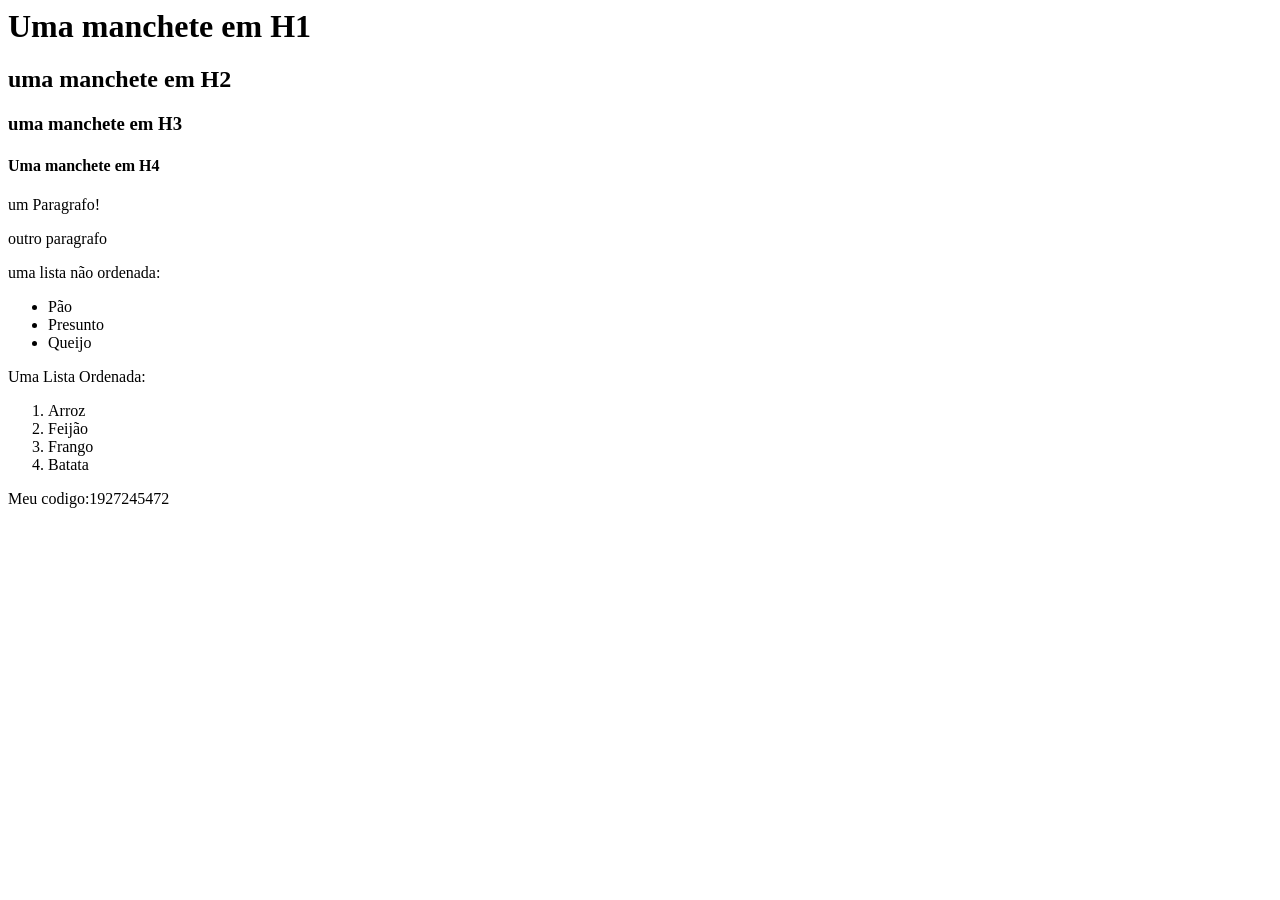
==== U1_exercicio1/index.html @ f7e3d64d "atualizando o codigo" ====
<html>
<meta charset="utf-8">
<head>

<h1> Uma manchete em H1 </h1>
<h2> uma manchete em H2 </h2>
<h3> uma manchete em H3 </h3>
<h4> Uma manchete em H4 </h4>
</head>
<body>

<p> um Paragrafo!</p>
<p> outro paragrafo </p>

        <p>uma lista não ordenada:</p>

        <ul>
            <li>Pão</li>
            <li>Presunto</li>
            <li>Queijo</li>
        </ul>
      
 <p> Uma Lista Ordenada:</p>
<ol>
<li>Arroz</li>
<li>Feijão</li>
<li>Frango</li>
<li>Batata</li>

</ol>

</codigosecreto="1927245472">  Meu codigo:1927245472 </codigoSecreto>
</body>
</html>
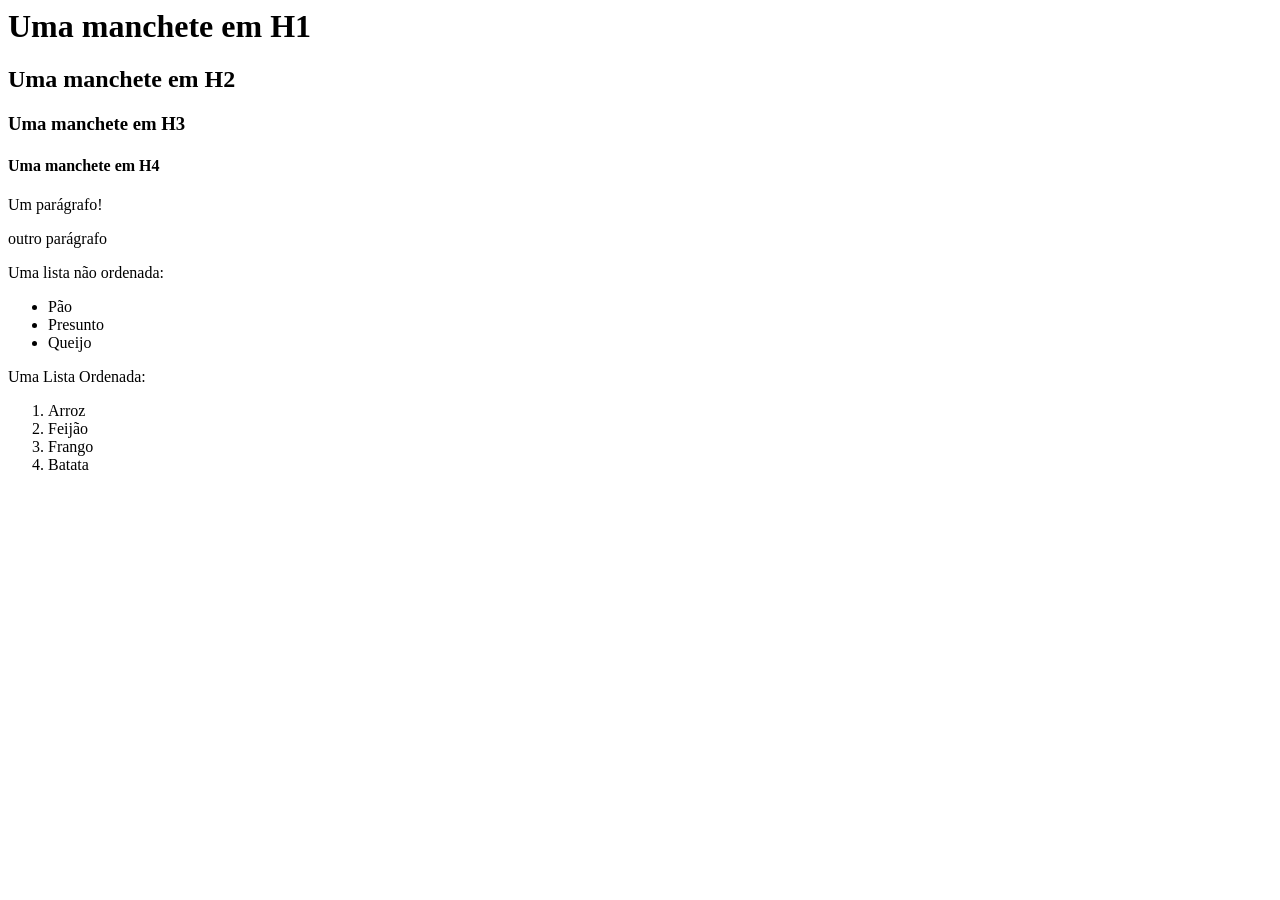
==== commit 361493cf: "Corrigindo exercício 1." ====
--- a/U1_exercicio1/index.html
+++ b/U1_exercicio1/index.html
@@ -1,34 +1,35 @@
 <html>
-<meta charset="utf-8">
+
 <head>
+    </codigosecreto="1927245472" />
+    <meta charset="utf-8">
+    <title>Faltou o título!</title>
+</head>
 
-<h1> Uma manchete em H1 </h1>
-<h2> uma manchete em H2 </h2>
-<h3> uma manchete em H3 </h3>
-<h4> Uma manchete em H4 </h4>
-</head>
 <body>
+    <h1>Uma manchete em H1</h1>
+    <h2>Uma manchete em H2</h2>
+    <h3>Uma manchete em H3</h3>
+    <h4>Uma manchete em H4</h4>
 
-<p> um Paragrafo!</p>
-<p> outro paragrafo </p>
+    <p>Um parágrafo!</p>
+    <p>outro parágrafo</p>
 
-        <p>uma lista não ordenada:</p>
+    <p>Uma lista não ordenada:</p>
+    <ul>
+        <li>Pão</li>
+        <li>Presunto</li>
+        <li>Queijo</li>
+    </ul>
 
-        <ul>
-            <li>Pão</li>
-            <li>Presunto</li>
-            <li>Queijo</li>
-        </ul>
-      
- <p> Uma Lista Ordenada:</p>
-<ol>
-<li>Arroz</li>
-<li>Feijão</li>
-<li>Frango</li>
-<li>Batata</li>
+    <p>Uma Lista Ordenada:</p>
+    <ol>
+        <li>Arroz</li>
+        <li>Feijão</li>
+        <li>Frango</li>
+        <li>Batata</li>
+    </ol>
 
-</ol>
+</body>
 
-</codigosecreto="1927245472">  Meu codigo:1927245472 </codigoSecreto>
-</body>
 </html>
